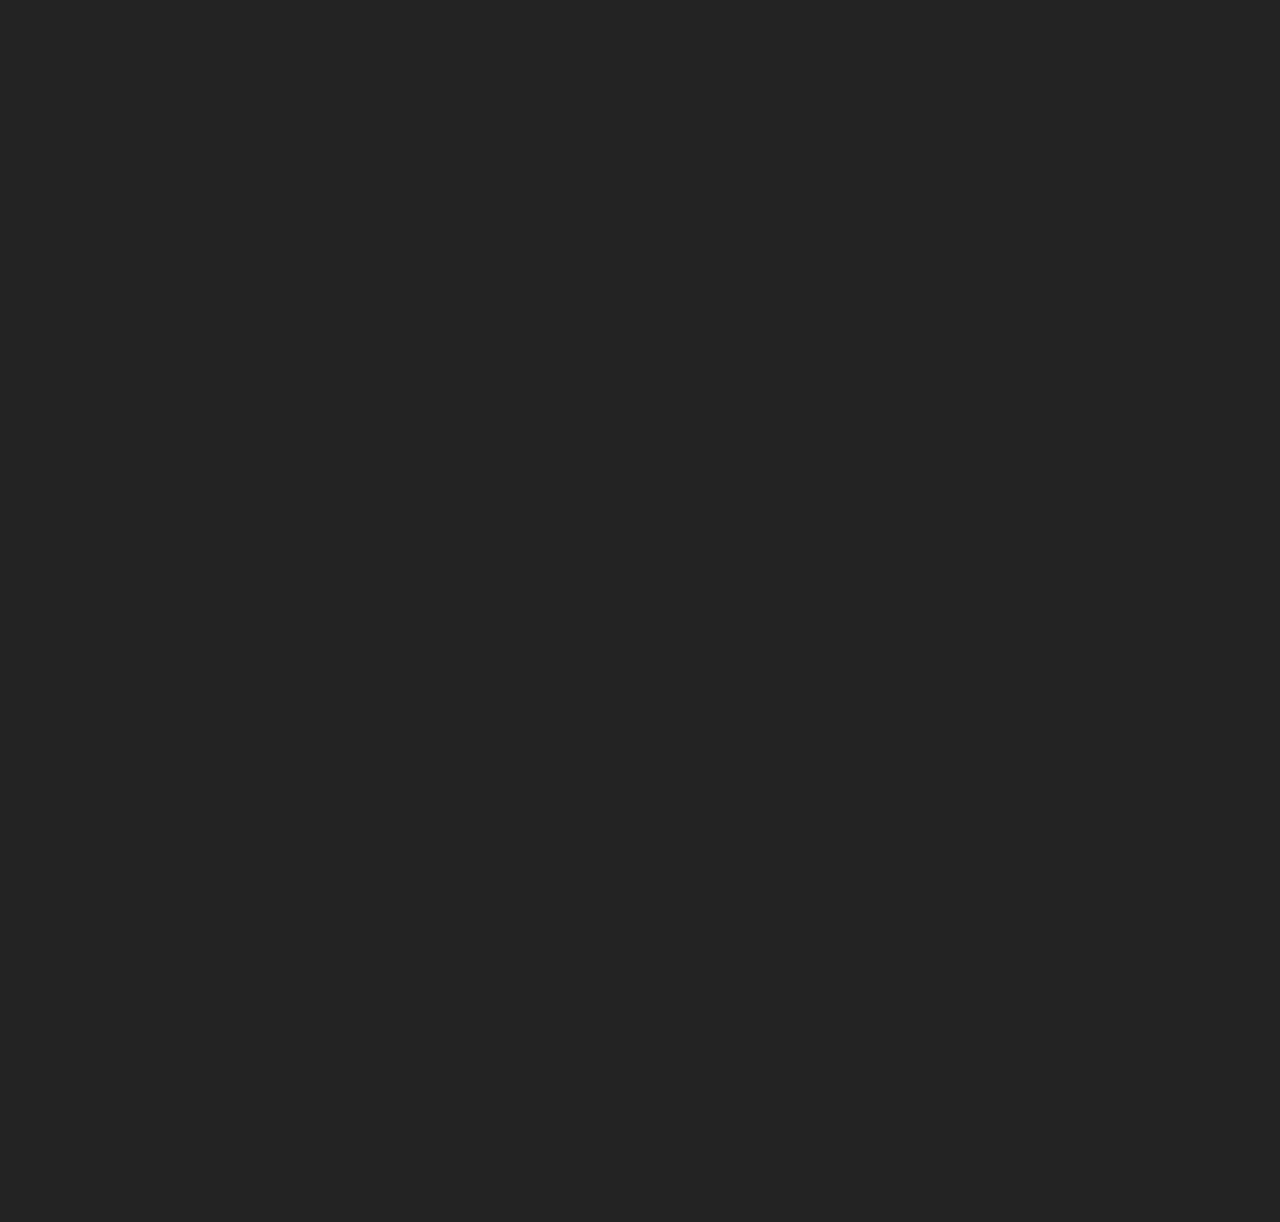
==== index.html @ 47d5b9c6 "Pre Launch" ====
<!DOCTYPE HTML>
<html lang="en">
    <head>
        <meta http-equiv="content-type" content="text/html; charset=utf-8">
        <meta http-equiv="X-UA-Compatible" content="chrome=1">
        <title>HEX Creative Network</title>
        <meta name="author" content="Thomas Brodin">
		<meta name="description" content="HEX Creative is a Network of Creative for brands and Artistic Development, founded in 2010 by Thomas Brodin">
		<meta name="viewport" content="width=device-width, initial-scale=1.0, maximum-scale=1.0, user-scalable=no">
		<link href="css/style.min.css" type="text/css" rel="stylesheet">       
        <script type="text/javascript" src="js/lib/modernizr.custom.js"></script>
        <link rel="icon" href="/favicon.ico?v=22" />
    </head>

    <body>
        <div class="preloader loading">
          <span class="slice"></span>
          <span class="slice"></span>
          <span class="slice"></span>
          <span class="slice"></span>
          <span class="slice"></span>
          <span class="slice"></span>
        </div>
        <div id="wrapper" class="invisible">
			
            <header class="invisible"> 
                <div id="hexLogo"></div>
                <div id="mainNav">   
                        <ul class="nav">
                            <li id="title-small"><a href="/">HEX Creative</a></li>
                            <li data-menuanchor="today"><a href="#today">Today</a></li>
                            <li data-menuanchor="network"><a href="#network">Network</a></li>
                            <li data-menuanchor="services"><a href="#services">Services</a></li>
                            <li data-menuanchor="contact"><a href="#contact">Contact</a></li>
                        </ul>
                </div>
            </header><!-- close HEADER -->
                  	 
				<div id="section-today" class="section today">   
                    <video autoplay preload="auto" muted id="bgvid" loop>
                        <source src="/img/home/time-lapse.mp4" type="video/mp4">
                        <source src="/img/home/time-lapse.webm" type="video/webm">
                    </video>
                    <div class='video-bg'></div>
                    <div class="section-wrap"> 
                        <img class="logo-enter" src="/img/home/HEX-white.png">               
                        <a href="#section-network" class="btn arrow-down">
                            <span></span>
    				    </a>
                    </div>
				</div><!-- close section--> 

                <div id="section-network" class="section">
                    <div class="section-wrap">                    
                        
                        <a id="btn-creatives" href="#network/creatives" class="btn point crea">
                            <span class="creatives">CREATIVES</span>
                        </a>
                        <a id="btn-clients" href="#network/clients" class="btn point clt">
                            <span class="clients">CLIENTS</span>
                        </a>

                        <div class="section-inner">
                            <div id="blurb" class="slide">
                                <div class="slideContent">
                                    <div class="container">
                                        <h1><span class="name">Hex Creative</span>
                                            is a network of creative<br>
                                            for brands and artistic development
                                        </h1>
                                        <hr class="black medium"></hr>       
                                        
                                        <p class="lead">We are not a regular digital agency.</p>

                                        <div class="row">           
                                            <p class="col-left">We believe in working as teams.
                                            <span class="inline black"></span></p>
                                            <p class="col-right">Amazingly talented people joining together to offer creative solutions</p>
                                        </div>
                                    </div>
                                </div>
                            </div>

                            <div id="network-list" class="slide" data-anchor="creatives"></div>
                            <div id="clients-list" class="slide" data-anchor="clients"></div>    
                        </div>
                        <div class="bg-color middle"></div>     
                    </div>
                </div><!-- close section-->
               
                <div id="section-services" class="section">
                    <div class="section-wrap">
                        <a href="#services/list" class="btn arrow"></a>

                        <div class="section-inner">
                            <div class="slide">
                                <div class="slideContent">
                                    <div class="container">
                                        <h1>
                							<span class="preheader">You are the</span>
                                            <span class="header">Avant&ndash;Garde</span>
                							We are your Arriere&ndash;Garde<br>
                                            We watch your back
                                        </h1>
                                        <h3>As defined by our philosophy</h1>
                                        
                                        <div class="row">           
                                            <p class="col-left"><span class="inline black"></span></p>
                                            <p class="col-right">We bring your excellent ideas to life and nurture them into adulthood</p>
                                        </div>
                                    </div>               
                                </div>
                            </div>
                           
                            <div class="slide" id="services-list" data-anchor="list"></div>

                        </div>
						
                    </div>
                
				</div><!-- close section-->
				
                <div id="section-contact" class="section">
                    <div class="section-wrap">
                        <div class="section-inner">
                            <div class="container">
                                <h1>We look<br>
                                    forward to<br>
                                    meeting you
                                </h1>                

                                <div class="row">     
                                    <h2>We are Here</h2>
                                    <p class="col-left">
                                        <span class="dash black"></span> 
                                        We are always on the lookout for talent, business, friends,<br>like-minded people who want to get to know us. <br>
                                        If you’d like to learn more, please howl at us!
                                    </p>
                                    <p class="col-right">
                                        <strong>Williamsburg Brooklyn, NY</strong>
                                        <a href="tel:+13472480495" class="phone">347.248.0495</a>

                    					<a href="mailto:info@hexcreativestudio.com" class="email">info@hexcreativestudio.com</a>
                                    </p>
                                </div>

                            </div>
                        </div>
                    </div>
                </div><!-- close section-->

                <div class="bg-color bottom"></div>      

        </div><!-- close WRAPPER-->

        <script type="text/javascript" src="js/main.min.js"></script>
     	<script type="text/javascript">

		  var _gaq = _gaq || [];
		  _gaq.push(['_setAccount', 'UA-9862372-10']);
		  _gaq.push(['_trackPageview']);

		  (function() {
		    var ga = document.createElement('script'); ga.type = 'text/javascript'; ga.async = true;
		    ga.src = ('https:' == document.location.protocol ? 'https://ssl' : 'http://www') + '.google-analytics.com/ga.js';
		    var s = document.getElementsByTagName('script')[0]; s.parentNode.insertBefore(ga, s);
		  })();

		</script>
    </body>
</html>
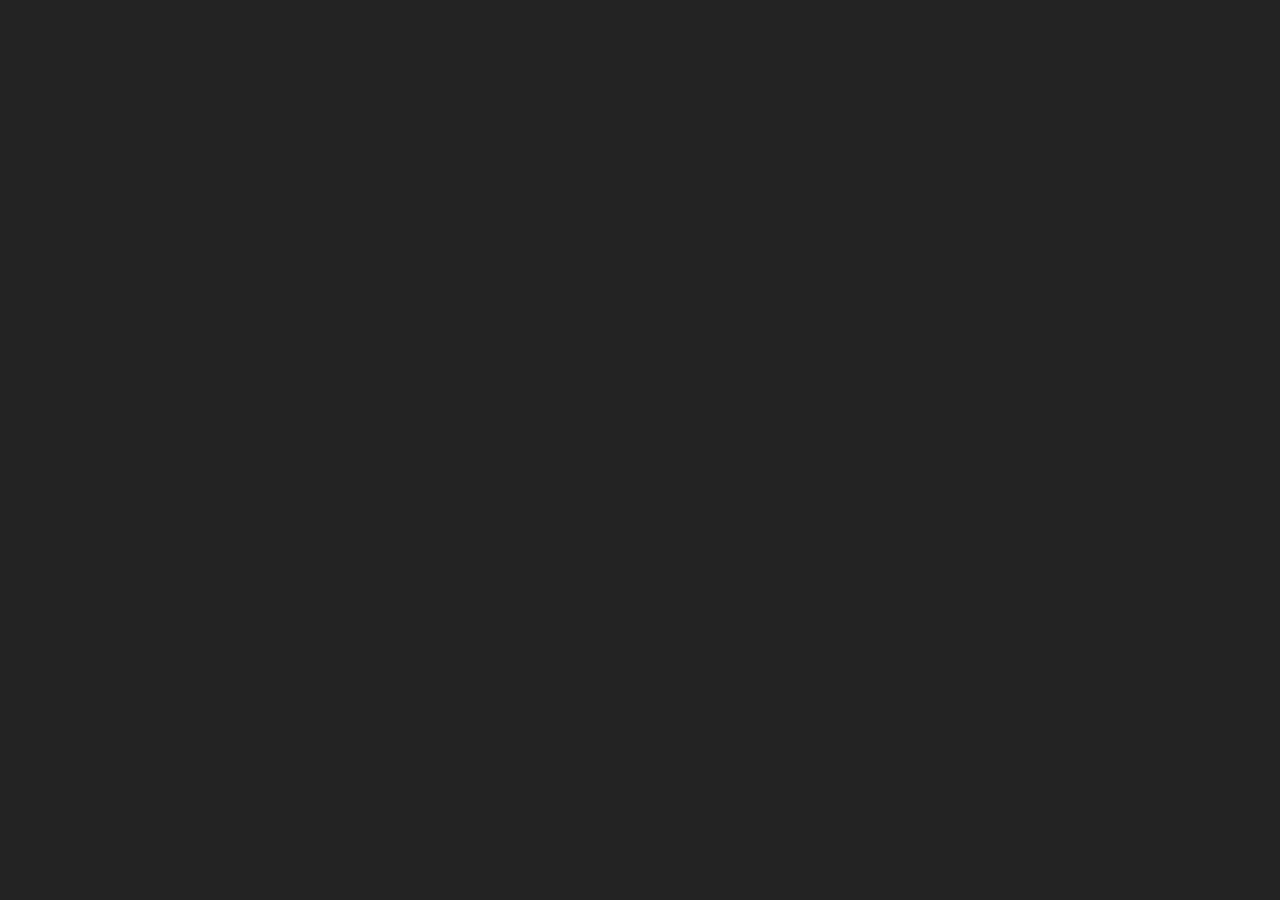
==== commit 4fce0fdd: "Update HEX - Video Tweaks" ====
--- a/index.html
+++ b/index.html
@@ -3,169 +3,36 @@
     <head>
         <meta http-equiv="content-type" content="text/html; charset=utf-8">
         <meta http-equiv="X-UA-Compatible" content="chrome=1">
-        <title>HEX Creative Network</title>
+        <title>Hotel Existence</title>
         <meta name="author" content="Thomas Brodin">
-		<meta name="description" content="HEX Creative is a Network of Creative for brands and Artistic Development, founded in 2010 by Thomas Brodin">
-		<meta name="viewport" content="width=device-width, initial-scale=1.0, maximum-scale=1.0, user-scalable=no">
-		<link href="css/style.min.css" type="text/css" rel="stylesheet">       
+		    <meta name="description" content="Hotel Existence is a Creative consultancy for brands and Artistic Development">
+		    <meta name="viewport" content="width=device-width, initial-scale=1.0, maximum-scale=1.0, user-scalable=no">
+        <meta name="google-site-verification" content="-Y8s-pXwW6Ky4mI_3RkLhm3MAjJUlF73SruVO6hT9Qg" />
+		<link href="css/style.min.css" type="text/css" rel="stylesheet">
         <script type="text/javascript" src="js/lib/modernizr.custom.js"></script>
         <link rel="icon" href="/favicon.ico?v=22" />
     </head>
 
     <body>
-        <div class="preloader loading">
-          <span class="slice"></span>
-          <span class="slice"></span>
-          <span class="slice"></span>
-          <span class="slice"></span>
-          <span class="slice"></span>
-          <span class="slice"></span>
-        </div>
         <div id="wrapper" class="invisible">
-			
-            <header class="invisible"> 
-                <div id="hexLogo"></div>
-                <div id="mainNav">   
-                        <ul class="nav">
-                            <li id="title-small"><a href="/">HEX Creative</a></li>
-                            <li data-menuanchor="today"><a href="#today">Today</a></li>
-                            <li data-menuanchor="network"><a href="#network">Network</a></li>
-                            <li data-menuanchor="services"><a href="#services">Services</a></li>
-                            <li data-menuanchor="contact"><a href="#contact">Contact</a></li>
-                        </ul>
-                </div>
-            </header><!-- close HEADER -->
-                  	 
-				<div id="section-today" class="section today">   
-                    <video autoplay preload="auto" muted id="bgvid" loop>
-                        <source src="/img/home/time-lapse.mp4" type="video/mp4">
-                        <source src="/img/home/time-lapse.webm" type="video/webm">
-                    </video>
-                    <div class='video-bg'></div>
-                    <div class="section-wrap"> 
-                        <img class="logo-enter" src="/img/home/HEX-white.png">               
-                        <a href="#section-network" class="btn arrow-down">
-                            <span></span>
-    				    </a>
-                    </div>
-				</div><!-- close section--> 
 
-                <div id="section-network" class="section">
-                    <div class="section-wrap">                    
-                        
-                        <a id="btn-creatives" href="#network/creatives" class="btn point crea">
-                            <span class="creatives">CREATIVES</span>
-                        </a>
-                        <a id="btn-clients" href="#network/clients" class="btn point clt">
-                            <span class="clients">CLIENTS</span>
-                        </a>
-
+  				<div id="section-today" class="section today">
+                      <video autoplay preload="auto" muted id="bgvid" loop>
+                          <source src="/img/time-lapse.mp4" type="video/mp4">
+                          <source src="/img/time-lapse.webm" type="video/webm">
+                      </video>
+                      <div class="section-wrap">
                         <div class="section-inner">
-                            <div id="blurb" class="slide">
-                                <div class="slideContent">
-                                    <div class="container">
-                                        <h1><span class="name">Hex Creative</span>
-                                            is a network of creative<br>
-                                            for brands and artistic development
-                                        </h1>
-                                        <hr class="black medium"></hr>       
-                                        
-                                        <p class="lead">We are not a regular digital agency.</p>
-
-                                        <div class="row">           
-                                            <p class="col-left">We believe in working as teams.
-                                            <span class="inline black"></span></p>
-                                            <p class="col-right">Amazingly talented people joining together to offer creative solutions</p>
-                                        </div>
-                                    </div>
-                                </div>
-                            </div>
-
-                            <div id="network-list" class="slide" data-anchor="creatives"></div>
-                            <div id="clients-list" class="slide" data-anchor="clients"></div>    
+                          <img class="logo-enter" src="/img/HEX-white.png">
                         </div>
-                        <div class="bg-color middle"></div>     
-                    </div>
-                </div><!-- close section-->
-               
-                <div id="section-services" class="section">
-                    <div class="section-wrap">
-                        <a href="#services/list" class="btn arrow"></a>
-
-                        <div class="section-inner">
-                            <div class="slide">
-                                <div class="slideContent">
-                                    <div class="container">
-                                        <h1>
-                							<span class="preheader">You are the</span>
-                                            <span class="header">Avant&ndash;Garde</span>
-                							We are your Arriere&ndash;Garde<br>
-                                            We watch your back
-                                        </h1>
-                                        <h3>As defined by our philosophy</h1>
-                                        
-                                        <div class="row">           
-                                            <p class="col-left"><span class="inline black"></span></p>
-                                            <p class="col-right">We bring your excellent ideas to life and nurture them into adulthood</p>
-                                        </div>
-                                    </div>               
-                                </div>
-                            </div>
-                           
-                            <div class="slide" id="services-list" data-anchor="list"></div>
-
-                        </div>
-						
-                    </div>
-                
-				</div><!-- close section-->
-				
-                <div id="section-contact" class="section">
-                    <div class="section-wrap">
-                        <div class="section-inner">
-                            <div class="container">
-                                <h1>We look<br>
-                                    forward to<br>
-                                    meeting you
-                                </h1>                
-
-                                <div class="row">     
-                                    <h2>We are Here</h2>
-                                    <p class="col-left">
-                                        <span class="dash black"></span> 
-                                        We are always on the lookout for talent, business, friends,<br>like-minded people who want to get to know us. <br>
-                                        If you’d like to learn more, please howl at us!
-                                    </p>
-                                    <p class="col-right">
-                                        <strong>Williamsburg Brooklyn, NY</strong>
-                                        <a href="tel:+13472480495" class="phone">347.248.0495</a>
-
-                    					<a href="mailto:info@hexcreativestudio.com" class="email">info@hexcreativestudio.com</a>
-                                    </p>
-                                </div>
-
-                            </div>
-                        </div>
-                    </div>
-                </div><!-- close section-->
-
-                <div class="bg-color bottom"></div>      
+                      </div>
+                  </div><!-- close section-->
+                  
+                  <footer><p>© 2020 - Brodin & Co</p></footer>
 
         </div><!-- close WRAPPER-->
 
         <script type="text/javascript" src="js/main.min.js"></script>
-     	<script type="text/javascript">
 
-		  var _gaq = _gaq || [];
-		  _gaq.push(['_setAccount', 'UA-9862372-10']);
-		  _gaq.push(['_trackPageview']);
-
-		  (function() {
-		    var ga = document.createElement('script'); ga.type = 'text/javascript'; ga.async = true;
-		    ga.src = ('https:' == document.location.protocol ? 'https://ssl' : 'http://www') + '.google-analytics.com/ga.js';
-		    var s = document.getElementsByTagName('script')[0]; s.parentNode.insertBefore(ga, s);
-		  })();
-
-		</script>
     </body>
 </html>
